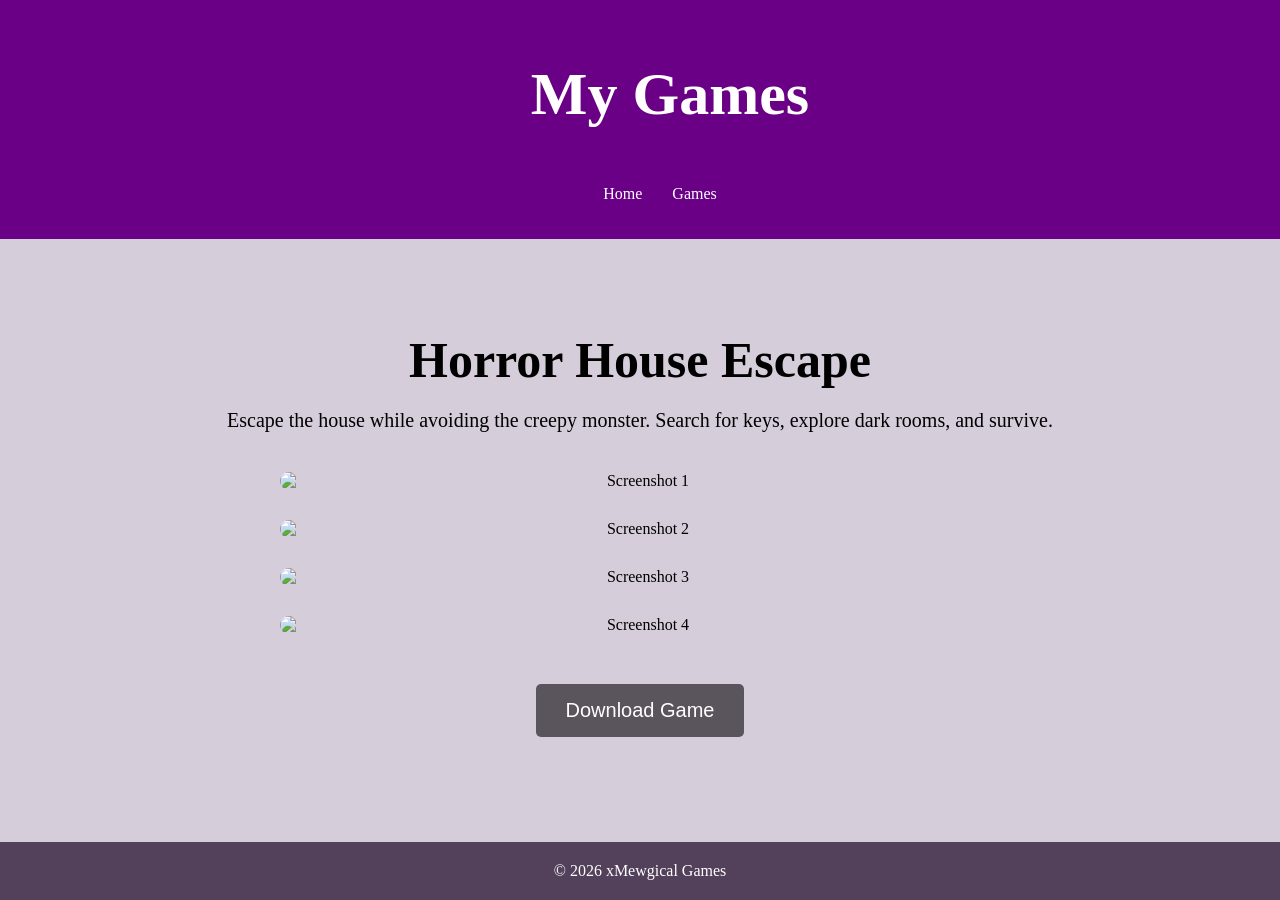
==== games.html @ 450f7143 "Add files via upload" ====
<!DOCTYPE html>
<html>
    <head>
        <title>My games</title>
        <link rel="stylesheet" href="style.css">
    </head>
    <body>
        <header>
            <h1 class="logo">My Games</h1>

    <ul>
        <li><a href="index.html">Home</a></li>
        <li><a href="games.html">Games</a></li>
    </ul>
        </header>
        <main class="game-page">

    <section class="game-card">

        <h2>Horror House Escape</h2>

        <p>
            Escape the house while avoiding the creepy monster.
            Search for keys, explore dark rooms, and survive.
        </p>

        <div class="screenshots">

            <img src="images/images/shot1.png" alt="Screenshot 1">
            <img src="images/images/shot2.png" alt="Screenshot 2">
            <img src="images/images/shot3.png" alt="Screenshot 3">
            <img src="images/images/shot4.png" alt="Screenshot 4">

        </div>

        <a href="downloads/YouNameItHorrorGame.zip" download>
            <button>Download Game</button>
        </a>

    </section>

</main>
<footer>
     © 2026 xMewgical Games
</footer>
    </body>
</html>
---- style.css ----
body{
    background-color:#5128613b;
    color : white;
    margin: 0;
    min-height: 100vh;
    display: flex;
    flex-direction: column;
}
.logo{
    font-size:60px;
    margin-left: 60px;
}
header {
    background-color : #6a0085;
    padding: 20px;
    text-align: center;
    display : flex;
    flex-direction : column;
    justify-content: space-between;
    align-items: center;
}
ul {
    display: flex;
    list-style: none;
    flex-direction: row;
justify-content: space-between;
align-items: center;
gap: 30px;
}
a{
    color: white;
    text-decoration: none;
}
a:hover{
    color: #d9a8ff;
}
footer{
    background-color : #53405a;
    padding: 20px;
    text-align: center;
    margin-top: auto;
}
.hero {
    color : black;
  text-align : center;
  padding: 50px 20px;
  background-color : rgba(182, 179, 179, 0.404);
  min-height: 500px;
  flex: 1;
}
.hero button {
    margin-top: 50px;
    background-color :  #5a545c;
    color : white;
    border :none;
    padding : 15px , 30px;
    font-size : 20px;
    border-radius : 5px;
}
.hero button:hover{
    background-color: #c43fff;
}
.hero h2{
    font-size: 50px;
    margin-bottom: 20px;
}
.hero p{
    font-size: 20px;
    max-width: 700px;
    margin: 0 auto 30px auto;
}








.game-page{
    flex: 1;
    padding: 50px;
}

.game-card{
    max-width: 900px;
    margin: auto;
    text-align: center;
    color: black;
}

.game-card h2{
    font-size: 50px;
    margin-bottom: 20px;
}

.game-card p{
    font-size: 20px;
    margin-bottom: 40px;
}

.screenshots{
    display: flex;
    flex-direction: column;
    align-items: center;
    gap: 30px;
}

.screenshots img{
    width: 80%;
    max-width: 800px;
    border-radius: 10px;
}

.game-card button{
    margin-top: 50px;
    background-color: #5a545c;
    color: white;
    border: none;
    padding: 15px 30px;
    font-size: 20px;
    border-radius: 5px;
    cursor: pointer;
}

.game-card button:hover{
    background-color: #c43fff;
}
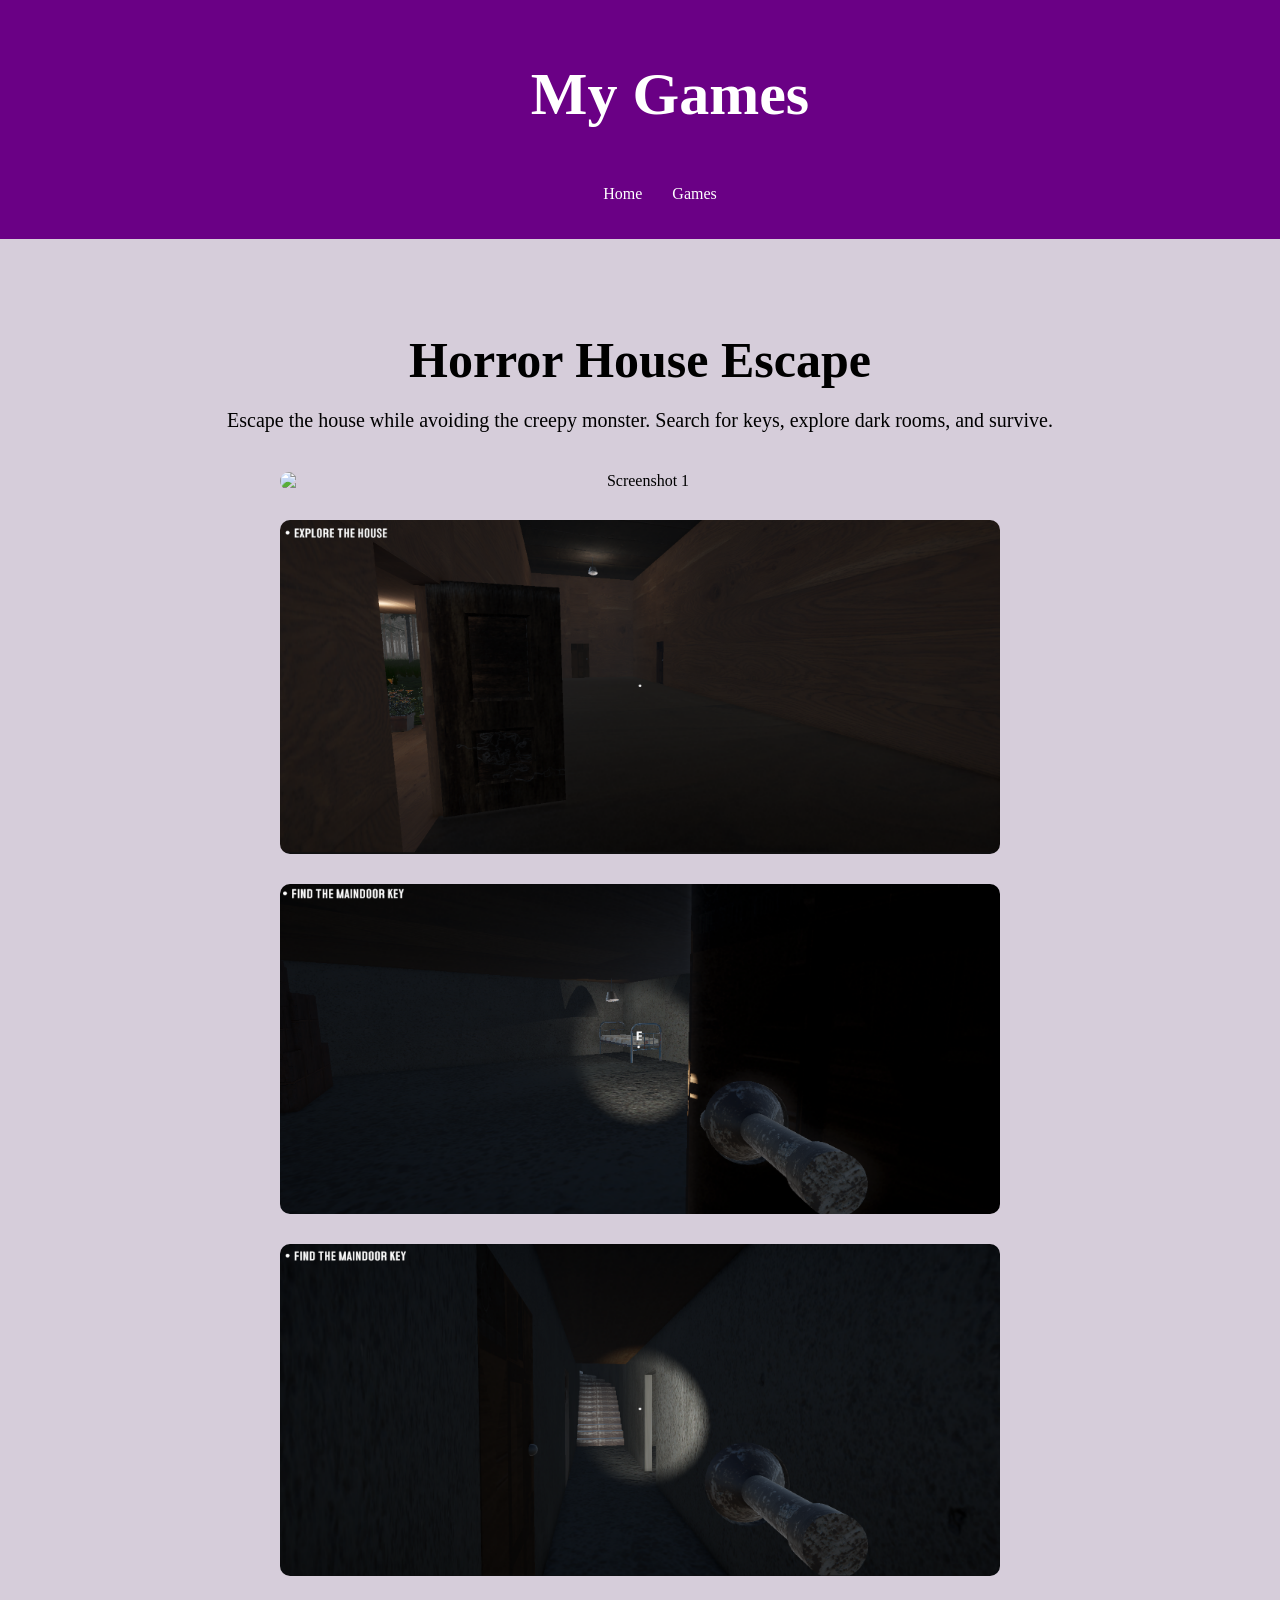
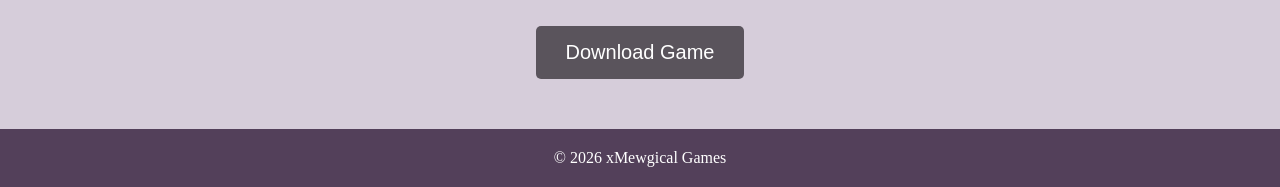
==== commit 33ab02bb: "Update games.html" ====
--- a/games.html
+++ b/games.html
@@ -26,10 +26,10 @@
 
         <div class="screenshots">
 
-            <img src="images/images/shot1.png" alt="Screenshot 1">
-            <img src="images/images/shot2.png" alt="Screenshot 2">
-            <img src="images/images/shot3.png" alt="Screenshot 3">
-            <img src="images/images/shot4.png" alt="Screenshot 4">
+            <img src="images/shot1.png" alt="Screenshot 1">
+            <img src="images/shot2.png" alt="Screenshot 2">
+            <img src="images/shot3.png" alt="Screenshot 3">
+            <img src="images/shot4.png" alt="Screenshot 4">
 
         </div>
 
@@ -44,4 +44,4 @@
      © 2026 xMewgical Games
 </footer>
     </body>
-</html>+</html>
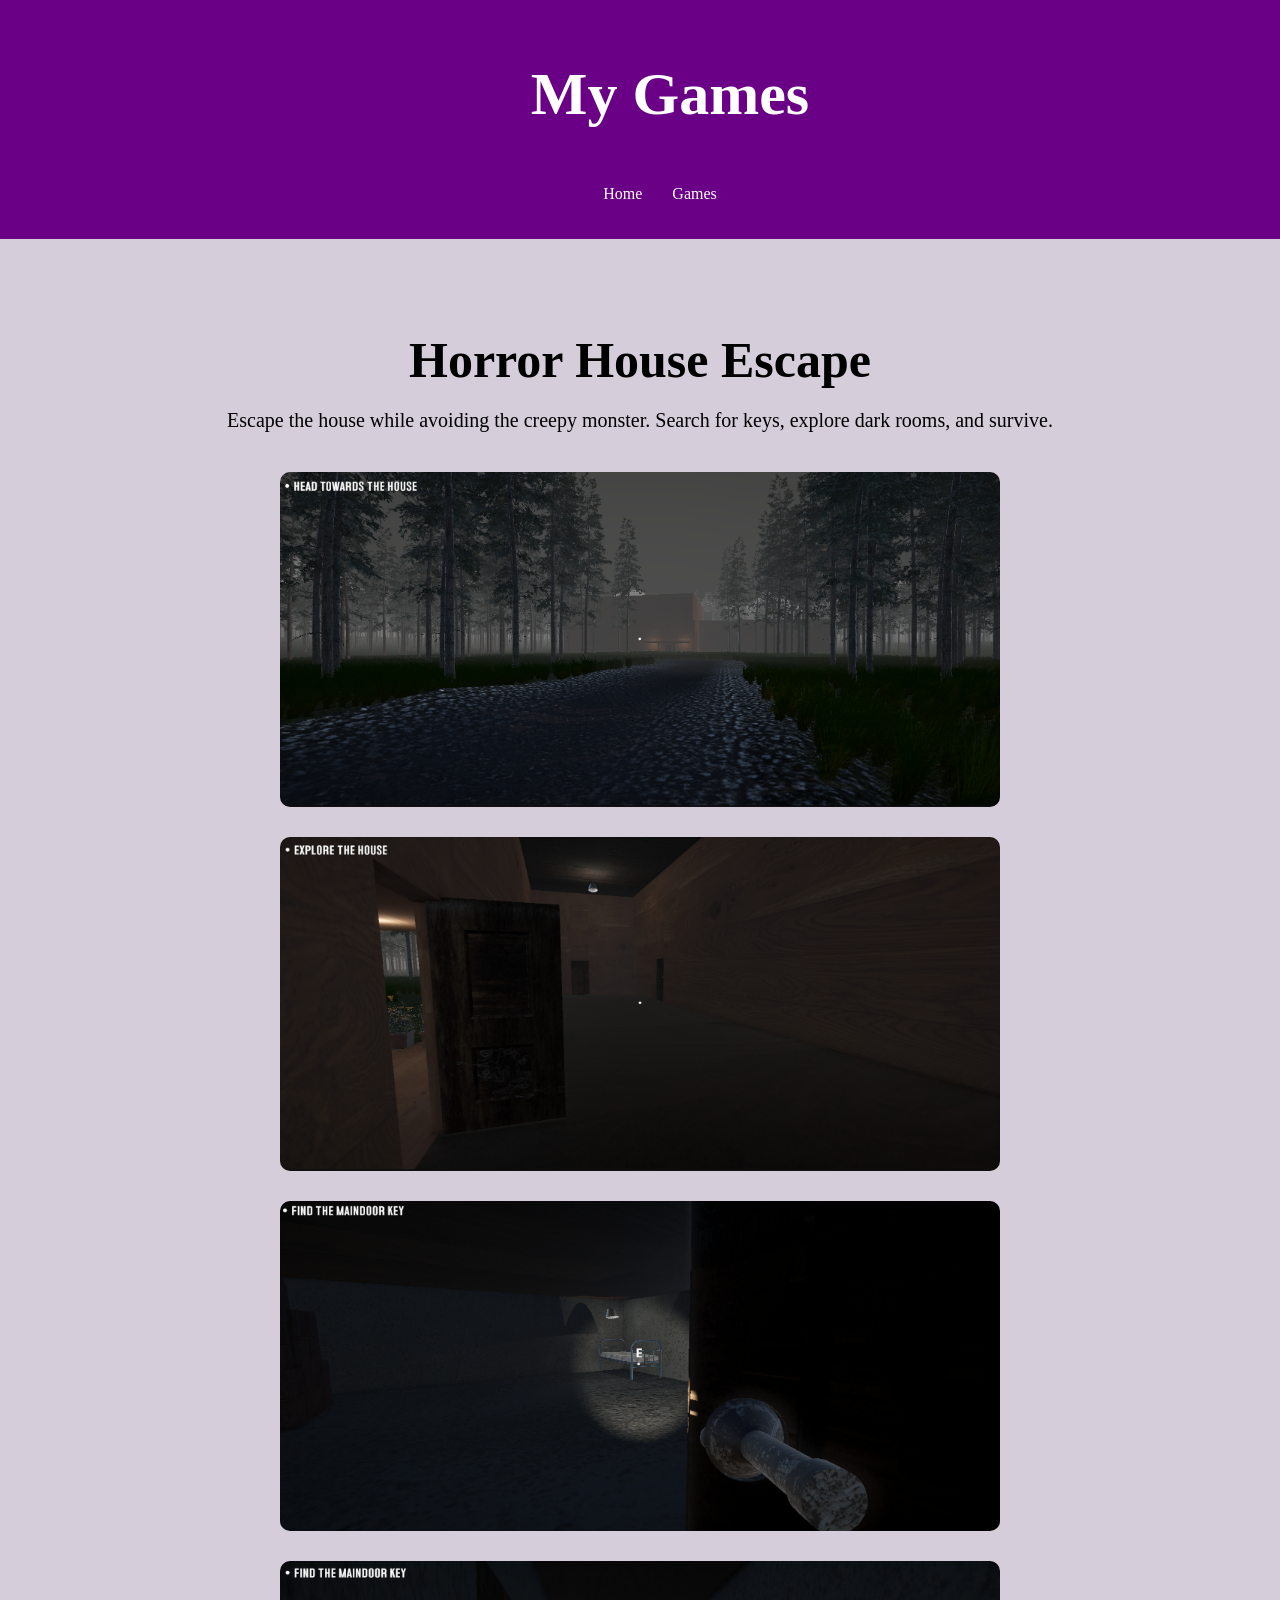
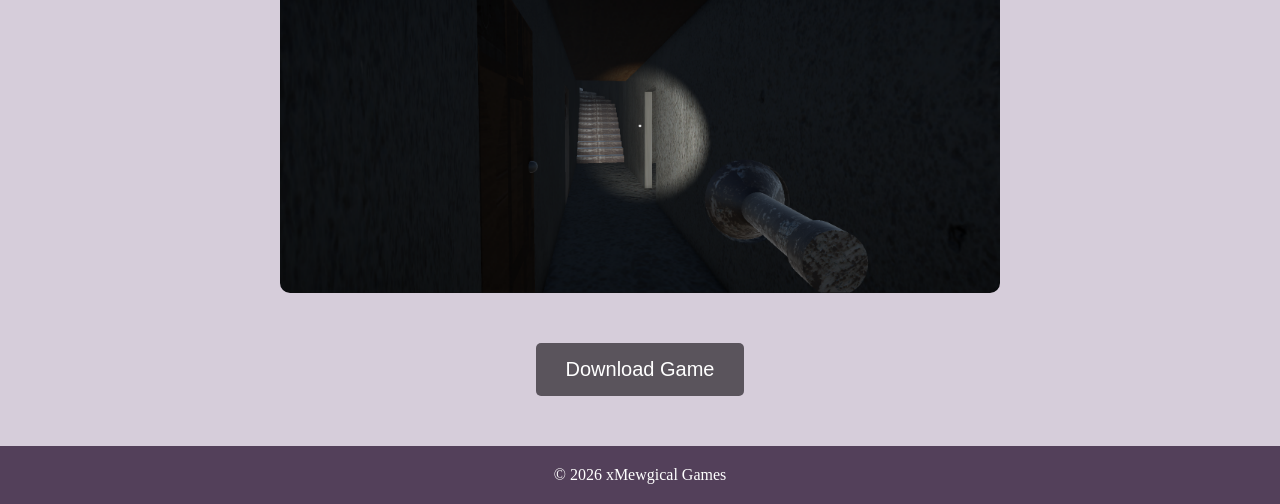
==== commit ee3c10bb: "Update games.html" ====
--- a/games.html
+++ b/games.html
@@ -33,7 +33,7 @@
 
         </div>
 
-        <a href="downloads/YouNameItHorrorGame.zip" download>
+        <a href="https://drive.google.com/drive/folders/128zNpFgX-sryM5hN0HysryqxgdTPRnfp?usp=drive_link" download>
             <button>Download Game</button>
         </a>
 
